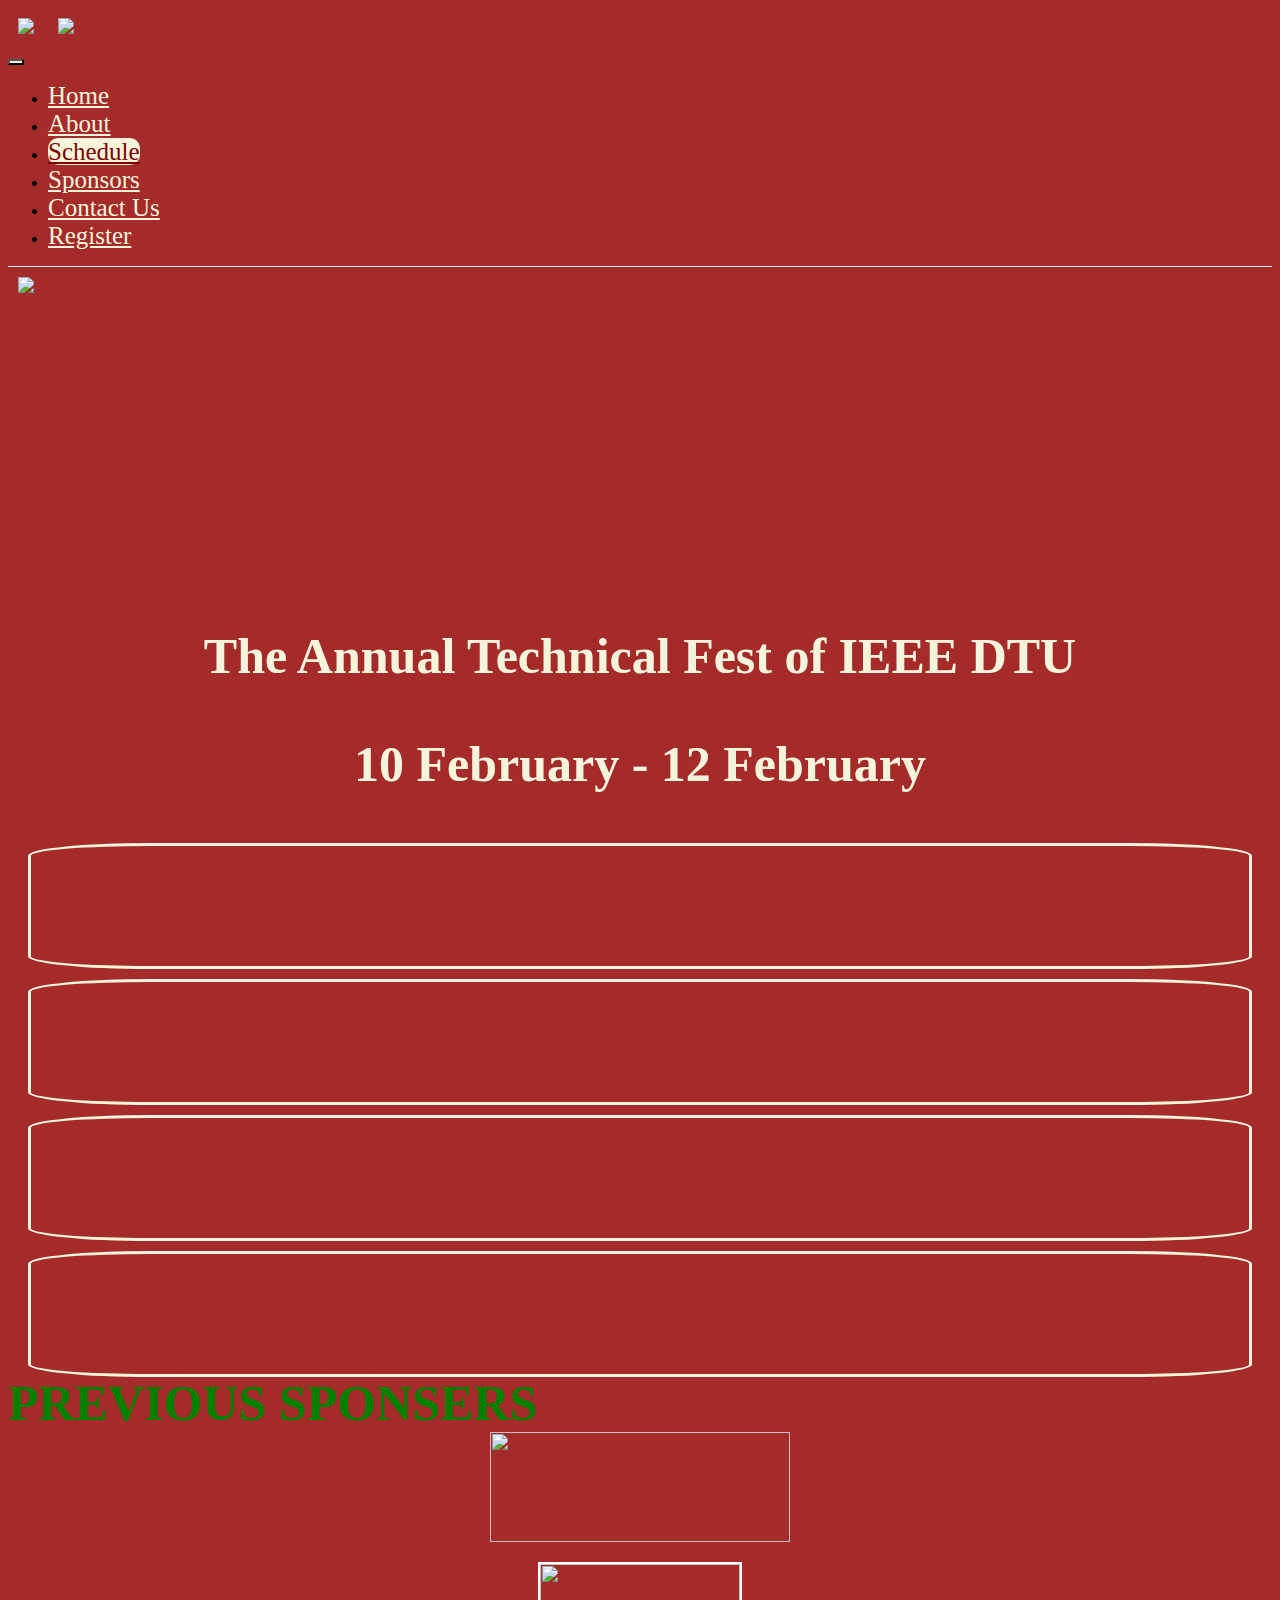
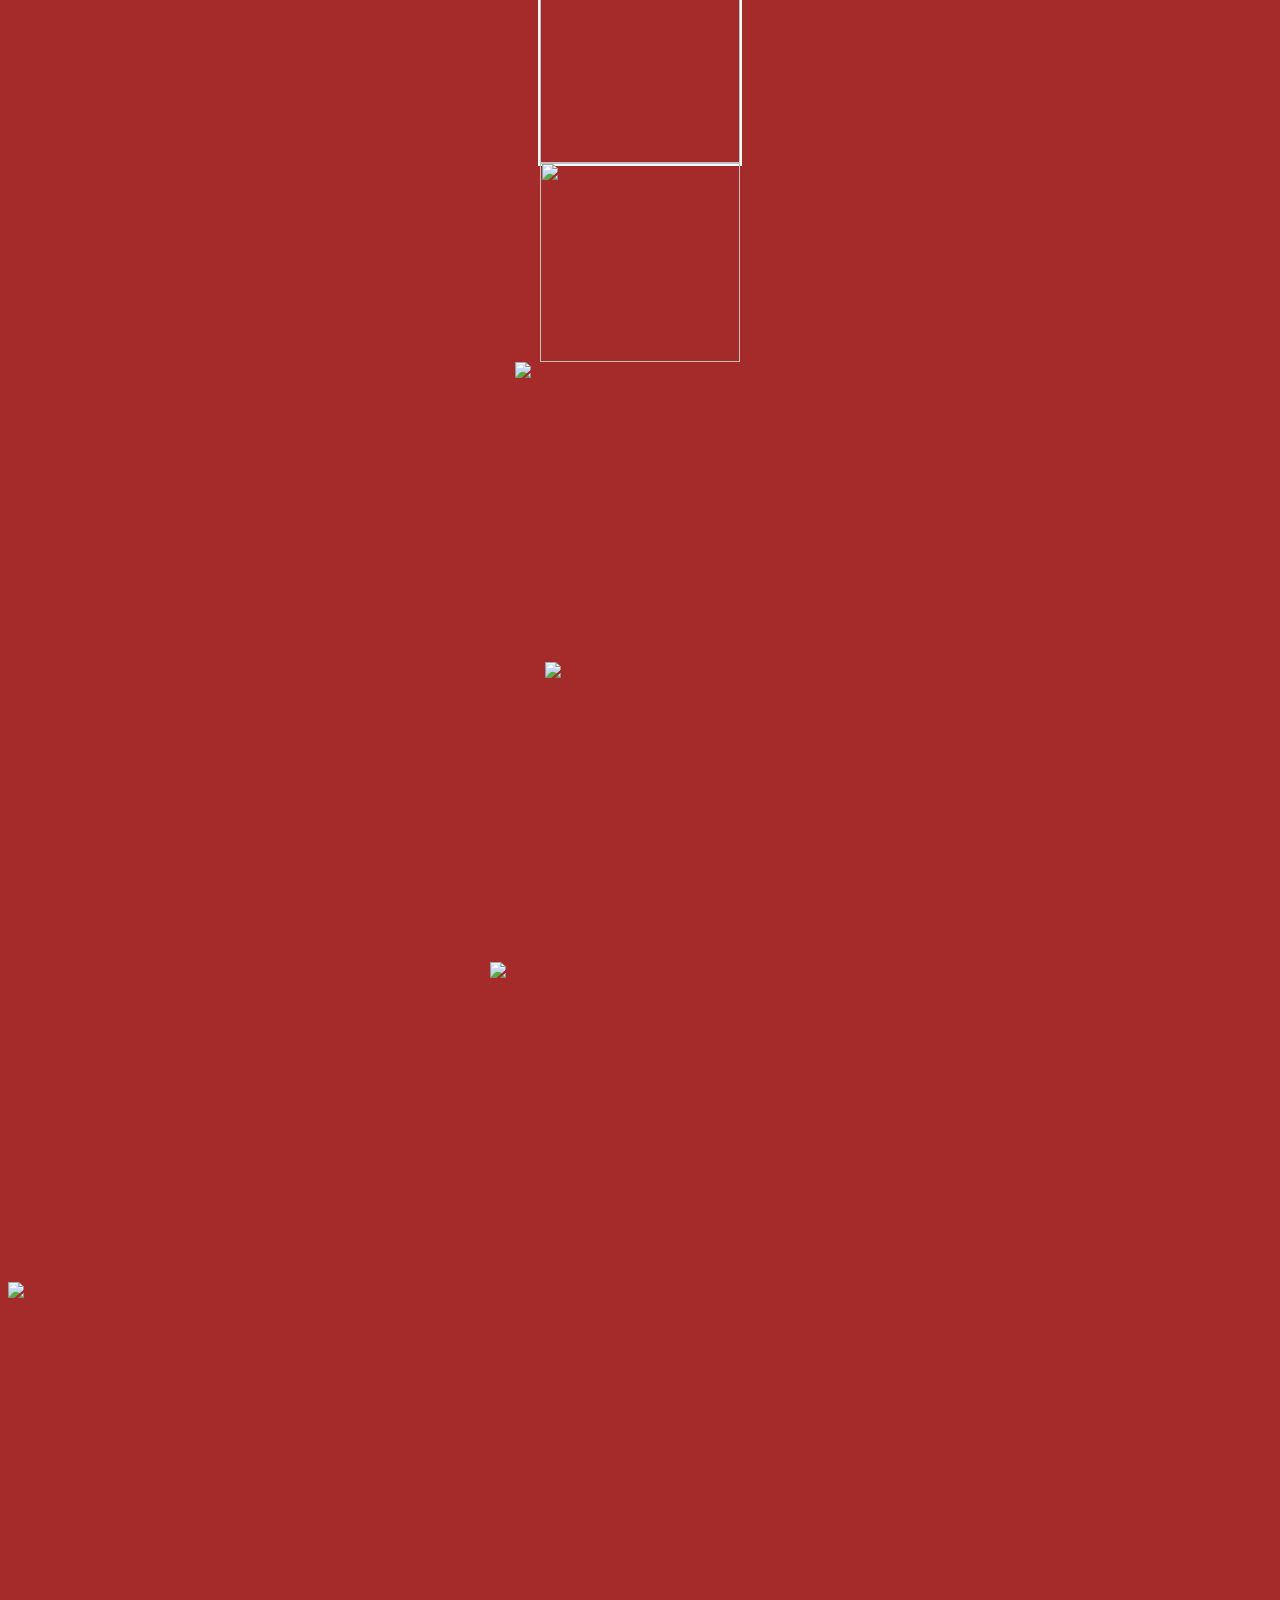
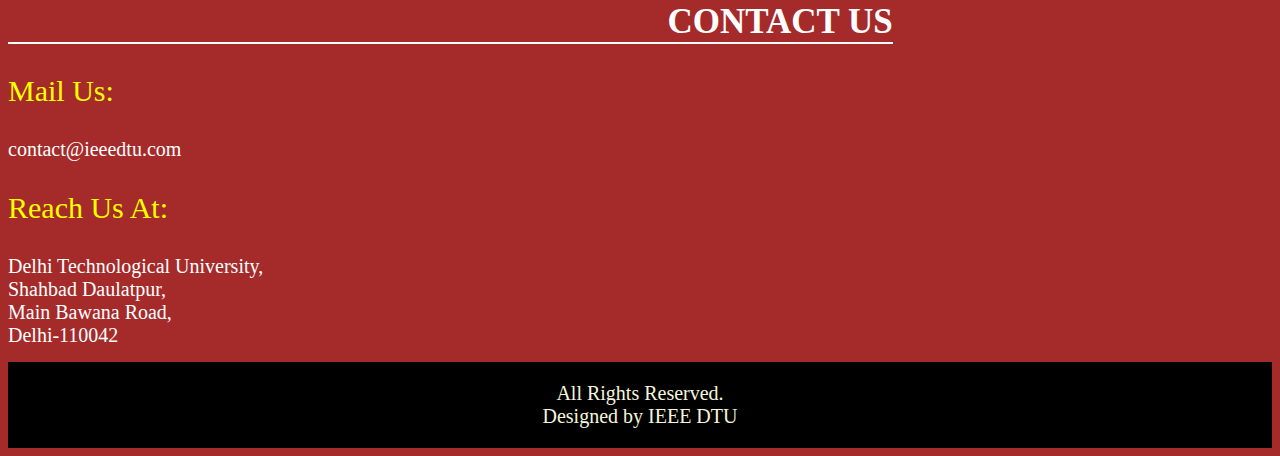
==== index.html @ 1741edb1 "Responsive Layout 2.0" ====
<!DOCTYPE html>
<html lang="en">
<head>
    <meta charset="UTF-8">
    <title>Troika'18</title>
    <meta name="viewport" content="width=device-width, initial-scale=1">
    <script src="https://code.jquery.com/jquery-3.2.1.slim.min.js" integrity="sha384-KJ3o2DKtIkvYIK3UENzmM7KCkRr/rE9/Qpg6aAZGJwFDMVNA/GpGFF93hXpG5KkN" crossorigin="anonymous"></script>
    <script src="https://cdnjs.cloudflare.com/ajax/libs/popper.js/1.12.3/umd/popper.min.js" integrity="sha384-vFJXuSJphROIrBnz7yo7oB41mKfc8JzQZiCq4NCceLEaO4IHwicKwpJf9c9IpFgh" crossorigin="anonymous"></script>
    <link rel="stylesheet" href="https://maxcdn.bootstrapcdn.com/bootstrap/4.0.0-beta.2/css/bootstrap.min.css" integrity="sha384-PsH8R72JQ3SOdhVi3uxftmaW6Vc51MKb0q5P2rRUpPvrszuE4W1povHYgTpBfshb" crossorigin="anonymous">
    <script src="https://maxcdn.bootstrapcdn.com/bootstrap/4.0.0-beta.2/js/bootstrap.min.js" integrity="sha384-alpBpkh1PFOepccYVYDB4do5UnbKysX5WZXm3XxPqe5iKTfUKjNkCk9SaVuEZflJ" crossorigin="anonymous"></script>
    <script src="https://use.fontawesome.com/143a68b686.js"></script>
    <link rel="stylesheet" type="text/css" href="styleSponser.css">
    <style>
        body{
            background-color: brown;
        }
    </style>
</head>
<body>
<div style="overflow-x: hidden">
<!--Navigation bar-->
<nav class="navbar navbar-expand-lg justify-content-between" style="border-bottom: solid white 1px;">
    <div class="navbar-header ml-5">
        <a href="#"><img src="images/ieee_dtu.gif" height="40px" style="margin:10px;"></a>
        <a href="#"><img src="images/dtu_logo.png" height="40px" style="margin:10px;"></a>
    </div>

    <button class="navbar-toggler" type="button" data-toggle="collapse" data-target="#navbarTogglerDemo02" aria-controls="navbarTogglerDemo02" aria-expanded="false" aria-label="Toggle navigation" style="background-color: beige">
        <span ><i class="fa fa-bars" aria-hidden="true"></i></span>
    </button>

    <div class="collapse navbar-collapse" id="navbarTogglerDemo02" >
        <ul class="nav navbar-nav navbar-right">
            <li class="nav-item ml-2"><a class="nav-link" href="#" style="color: beige" onMouseOver="this.style.color='#800000'"
                                         onMouseOut="this.style.color='#f5f5dc'">Home</a></li>
            <li class="nav-item ml-2"><a class="nav-link" href="#" style="color: beige" onMouseOver="this.style.color='#800000'"
                                         onMouseOut="this.style.color='#f5f5dc'">About</a></li>
            <li class="nav-item ml-2"><a class="active nav-link" href="#" style="color: maroon" >Schedule</a></li>
            <li class="nav-item ml-2"><a class="nav-link"  href="#" style="color: beige" onMouseOver="this.style.color='#800000'"
                                         onMouseOut="this.style.color='#f5f5dc'">Sponsors</a></li>
            <li class="nav-item ml-2"><a class="nav-link" href="#" style="color: beige" onMouseOver="this.style.color='#800000'"
                                         onMouseOut="this.style.color='#f5f5dc'">Contact Us</a></li>
            <li class="nav-item ml-2"><a class="nav-link"     href="#" style="color: beige" onMouseOver="this.style.color='#800000'"
                                         onMouseOut="this.style.color='#f5f5dc'">Register</a></li>
        </ul>
    </div>
</nav>
<!--End Navigation Bar-->

<div  id="abc" style="padding: 10px;">
    <div class="container-fluid">
        <div class="row justify-content-center">
            <div id="troikacontainer">
                <img src="images/TroikaFinal.png" id="troika"  >
            </div>
            <p style="text-align: center;color: beige;font-size: 50px;font-weight: 600;font-family: Times New Roman, Times, serif;">The Annual Technical Fest of IEEE DTU</p>
        </div>
    </div>

    <div class="container-fluid" >
        <p style="text-align: center;color: beige;font-size: 50px;font-weight:bold;font-family: Times New Roman, Times, serif;">10 February - 12 February</p>
        <div class="row no-gutters justify-content-center">
            <div class="col-md-1 time" id="day"></div>
            <div class="col-md-1 time" id="hour"></div>
            <div class="col-md-1 time" id="min"></div>
            <div class="col-md-1 time" id="sec"></div>
        </div>
    </div>
</div>
<script src="timer.js"></script>
<div class="container-fluid" id="sponserbox">
    <div class="container mt-4">
        <div class="row">
            <div id="sponserTitle" class="col text-center pd-5">
                PREVIOUS SPONSERS
            </div>
        </div>
        <div class="row mt-5 justify-content-center">
            <div class="col-lg-3 m-3" style="height:130px ">
                <a href="https://codingblocks.com/"><img src="images/CodingBlocks.jpg" id="cb"></a>
            </div>
            <div class="col-lg-2 m-3" style="height:200px">
                <a href="https://www.jetbrains.com/"><img src="images/JetBrains.jpg" style="height: 200px;width: 200px;border: solid 2px white;display: block;margin: auto;"></a>
            </div>
            <div class="col-lg-2 m-3" style="height:200px">
                <a href="#"><img src="images/waffles.jpg" style="height: 200px;width: 200px;display: block;margin: auto;"></a>
            </div>
        </div>
        <div class="row mt-2 justify-content-center">
            <div class="col-lg-3 m-3" style="height:300px;">
                <a href="https://www.sail.co.in/"><img src="images/sail_logo.jpg" width="250px" style="display: block;margin: auto;"></a>
            </div>
            <div class="col-lg-3 m-3" style="height: 300px">
                <a href="https://www.redbull.com/in-en/"><img src="images/redbull.jpg" width="190px" style="display: block;margin: auto;"></a>
            </div>
            <div class="col-lg-3 m-2" style="height: 300px">
                <a href="https://www.dirolabs.com/"><img src="images/diro.png" width="300px" style="display: block;margin: auto;"></a>
            </div>
        </div>
    </div>
</div>
<div class="row no-gutters" >
    <div id="become" class="col-lg=3" style="height: 300px">
        <img id="becomeSponser" class="img-fluid" src="images/become-a-sponsor.png" style="margin-top: 70px;">
    </div>
    <div id="contactbox" class="col-lg-8 " style="height: 310px;margin-top: 90px;">
        <div class="row contact" >
            <div class="col text-right">
            CONTACT US
            </div>
        </div>

        <div class="row justify-content-end">
            <div class="col-sm-5 pd-sm-5">
                <p class="contact2">Mail Us:</p>
                <p style="color: white;font-size: 20px">contact@ieeedtu.com</p>
            </div>
            <div class="col-sm-5">
                <p class="contact2">Reach Us At:</p>
                <p style="color: white;font-size: 20px">Delhi Technological University,<br> Shahbad Daulatpur,<br> Main Bawana Road,<br> Delhi-110042</p>
            </div>
        </div>
    </div>
</div>
<div id="footer">
    All Rights Reserved.<br>Designed by IEEE DTU<br>
    <a href="#" style="color: beige"><i class="fa fa-facebook-square" aria-hidden="true"></i></a>
    <a href="#" style="color: beige"><i class="fa fa-youtube" aria-hidden="true"></i></a>
    <a href="#" style="color: beige"><i class="fa fa-twitter-square" aria-hidden="true"></i></a>
</div>
</div>
</body>
</html>
---- styleSponser.css ----
body{
    overflow-x: hidden;
}

li>a{
    font-size: 25px;
    border-radius: 10px;

}
.nav-item>.nav-link:hover{
    background-color: beige;
    color: maroon;
}
.active{
    background-color: beige;
    border-radius: 10px;
}

.time{
    height: 100px;
    font-size: 22px;
    font-weight:bold;
    text-align: center;
    color: beige;
    border:solid beige 3px;
    border-radius:10%;
    padding-top:20px;
    margin: 10px;
}
#abc{
    background-image: url("images/t.jpg");
    background-size: cover;
    /*background-attachment: fixed;*/
}
#troika{
    display:block;
    margin: auto;
    height: 300px;
    filter:brightness(100%);
}
#footer{
    padding-top: 20px;
    text-align: center;
    margin-top: 50px;
    background-color: black;
    color: beige;
    font-size: 20px;
    padding-bottom: 20px;
}

@media screen and (max-width: 560px) {
    #troika{
        height: 250px;
        transform: scaleX(0.7);
    }
}
#sponserTitle{
    color: green;
    font-size: 50px;
    font-weight: bold;
    font-family: 'Yanone Kaffeesatz', 'sans-serif';
}
#sponserbox{
    background-image: url("images/bg1.jpg");
    margin-top: -23px;
    margin-bottom: -50px;
    background-repeat: no-repeat;
    background-size: cover;
    /*background-attachment: fixed;*/
}
.contact{
    text-align: right;
    font-size: 35px;
    font-family: 'Yanone Kaffeesatz', 'sans-serif';
    color: white;font-weight: bold;border-bottom: solid 2px white;
}
.contact2{
    font-size: 30px;
    font-family: 'Yanone Kaffeesatz', 'sans-serif';
    color: yellow;
}
#cb{
    height: 110px;width: 300px;display: block;margin: auto;
}
@media only screen and (max-width: 325px) {
    #sponserTitle{
        font-size: 45px;
    }
    #cb{
        margin-left: -15px;
    }
}
@media only screen and (min-width: 991px) and (max-width: 1321px){
    #become{
        width: 30%;
    }
    #contactbox{
        width: 70%;
    }
}
@media only screen and (min-width:465px ) and (max-width:992px ){
    #becomeSponser{
        display: inline-block;
        margin: auto;
    }

}
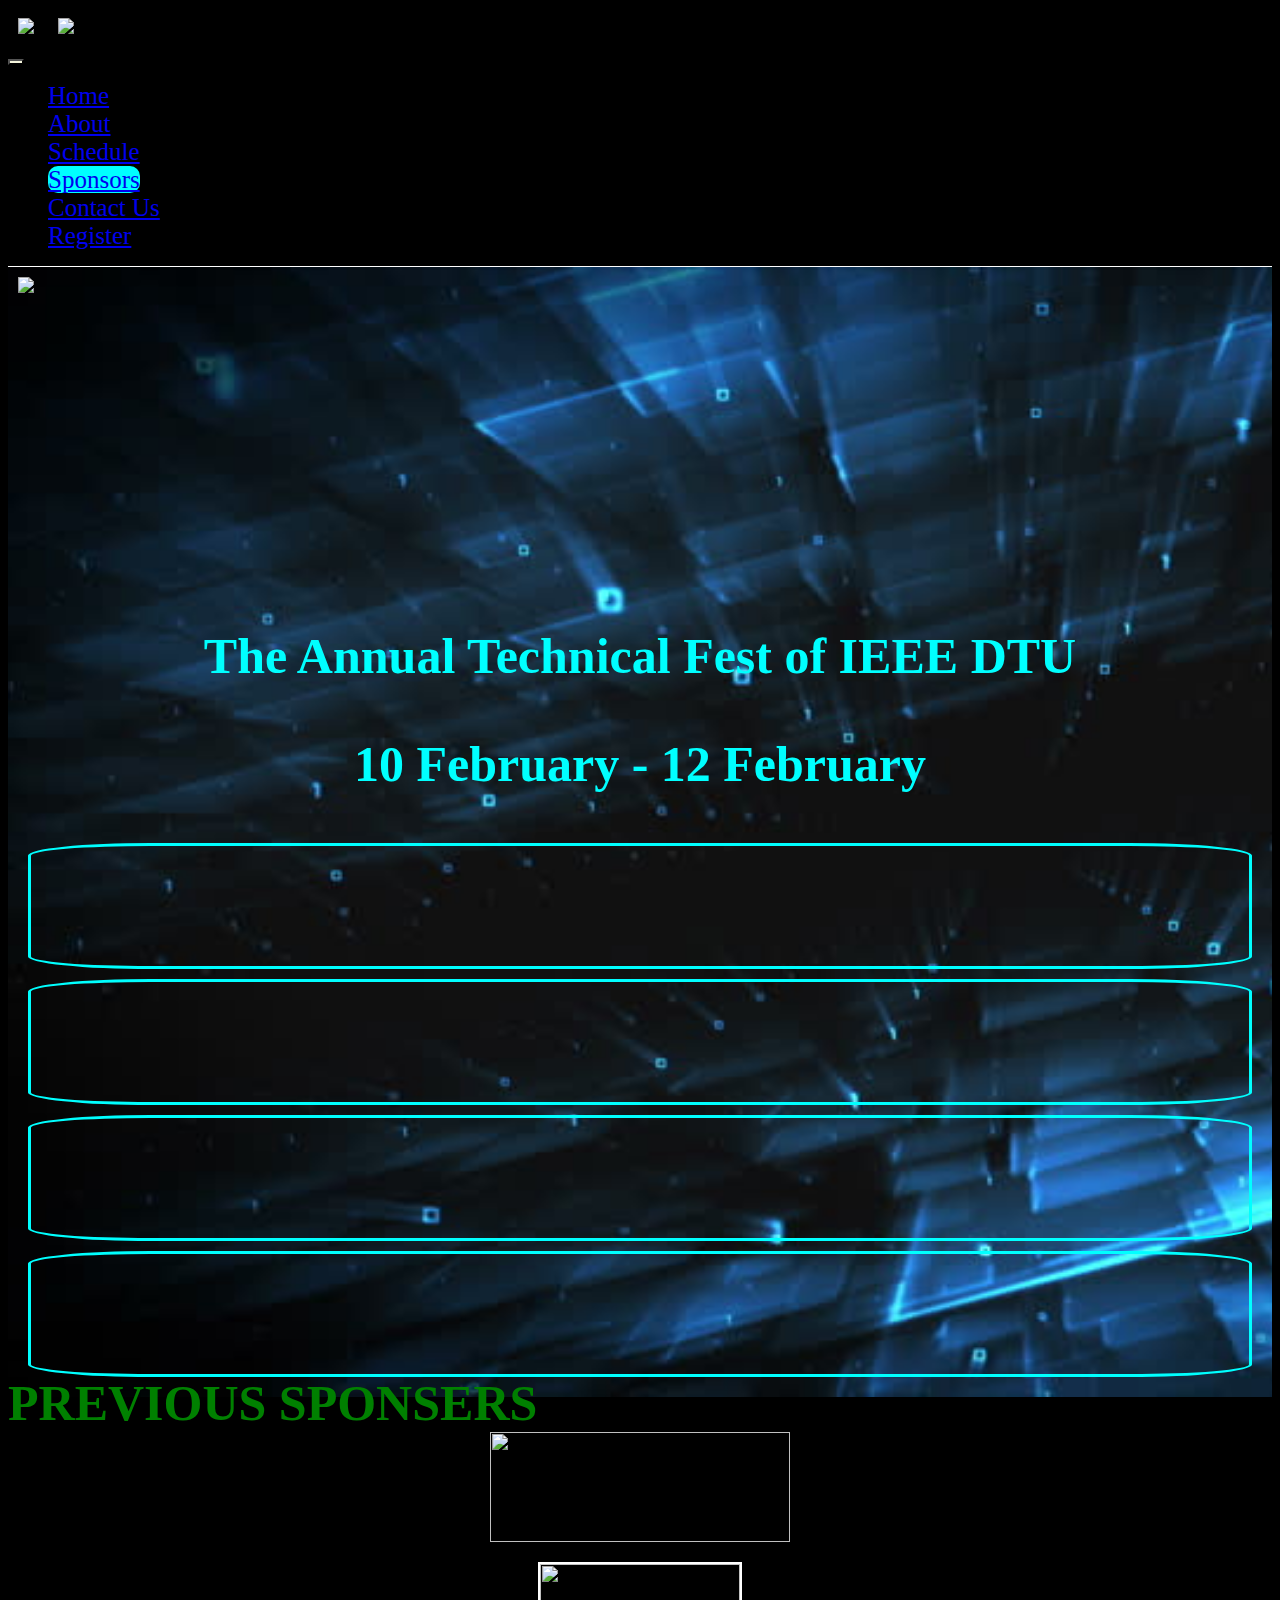
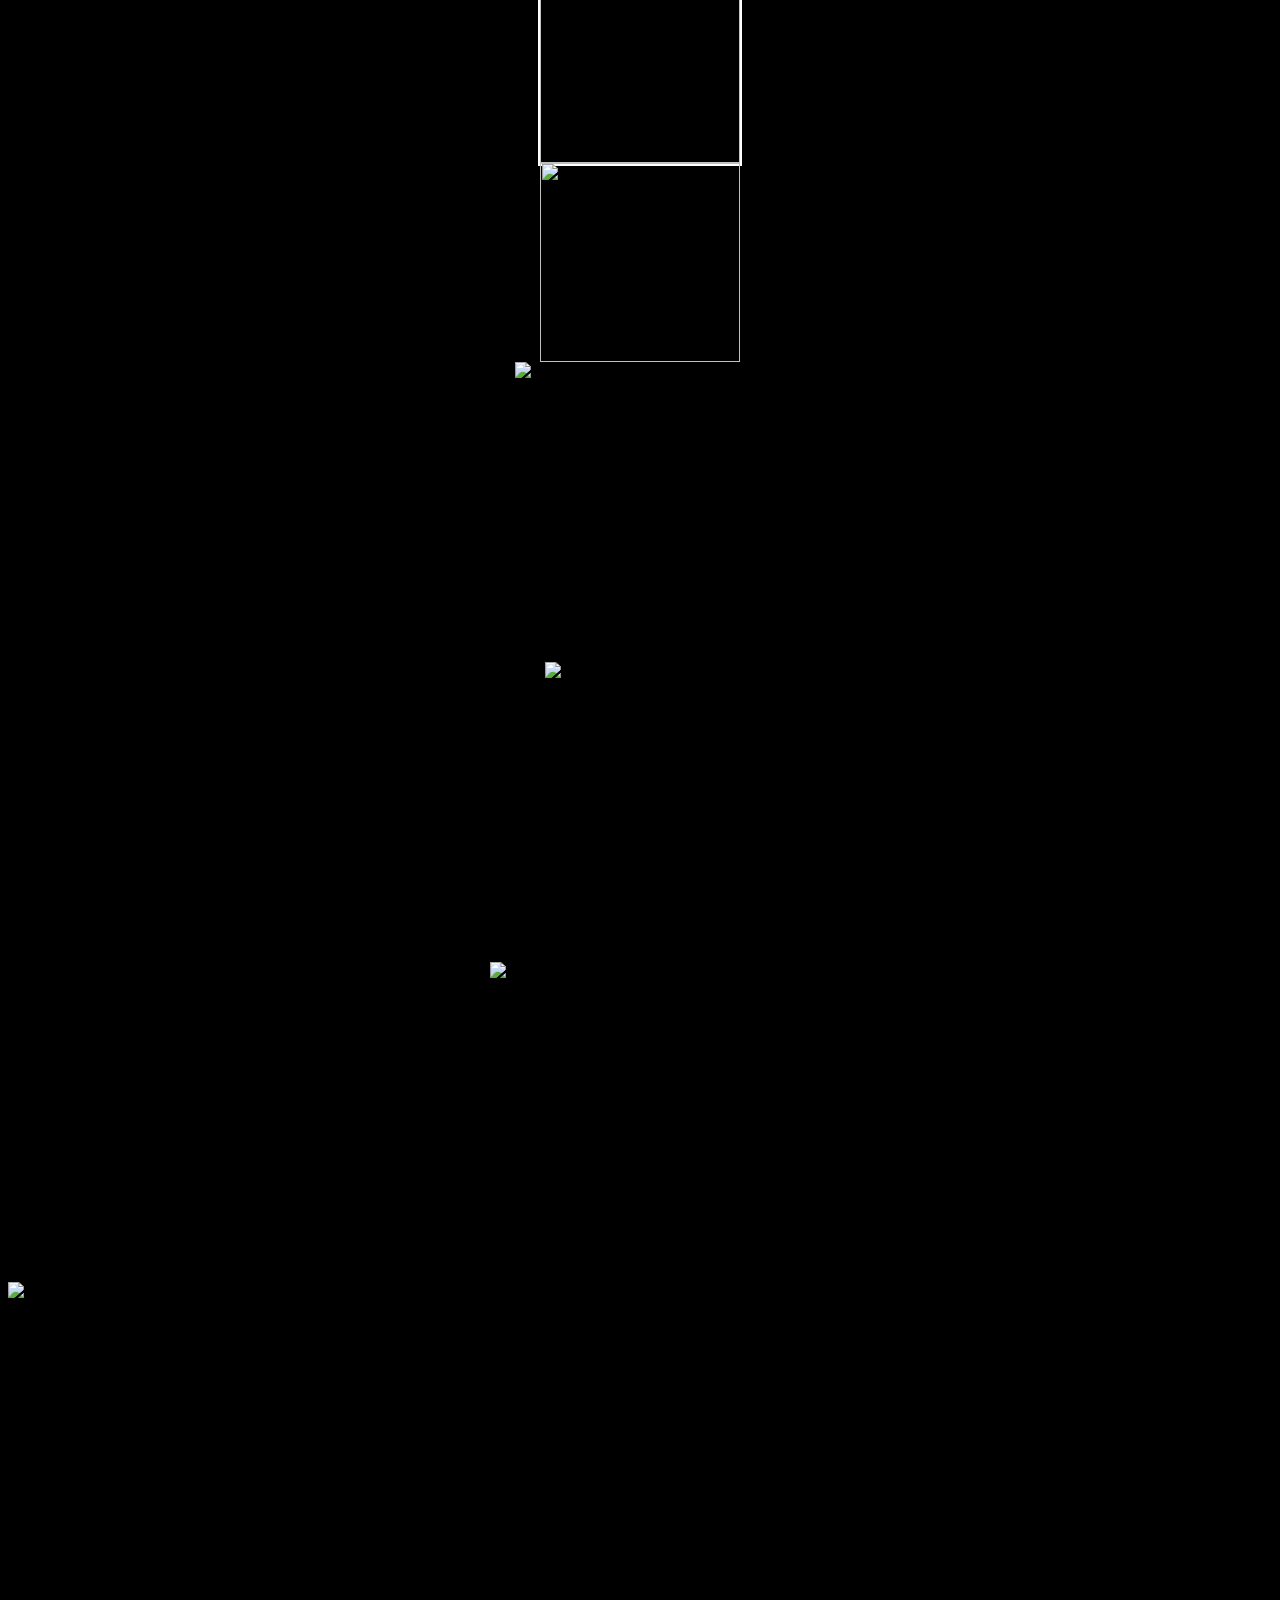
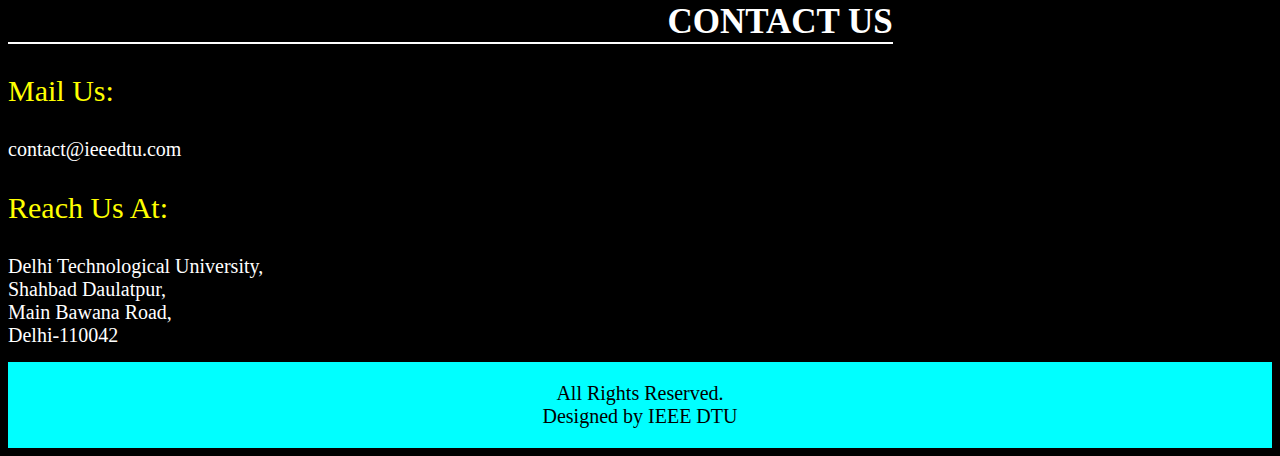
==== commit e0a92a79: "Color Scheme changed" ====
--- a/index.html
+++ b/index.html
@@ -12,7 +12,7 @@
     <link rel="stylesheet" type="text/css" href="styleSponser.css">
     <style>
         body{
-            background-color: brown;
+            background-color: black;
         }
     </style>
 </head>
@@ -31,17 +31,12 @@
 
     <div class="collapse navbar-collapse" id="navbarTogglerDemo02" >
         <ul class="nav navbar-nav navbar-right">
-            <li class="nav-item ml-2"><a class="nav-link" href="#" style="color: beige" onMouseOver="this.style.color='#800000'"
-                                         onMouseOut="this.style.color='#f5f5dc'">Home</a></li>
-            <li class="nav-item ml-2"><a class="nav-link" href="#" style="color: beige" onMouseOver="this.style.color='#800000'"
-                                         onMouseOut="this.style.color='#f5f5dc'">About</a></li>
-            <li class="nav-item ml-2"><a class="active nav-link" href="#" style="color: maroon" >Schedule</a></li>
-            <li class="nav-item ml-2"><a class="nav-link"  href="#" style="color: beige" onMouseOver="this.style.color='#800000'"
-                                         onMouseOut="this.style.color='#f5f5dc'">Sponsors</a></li>
-            <li class="nav-item ml-2"><a class="nav-link" href="#" style="color: beige" onMouseOver="this.style.color='#800000'"
-                                         onMouseOut="this.style.color='#f5f5dc'">Contact Us</a></li>
-            <li class="nav-item ml-2"><a class="nav-link"     href="#" style="color: beige" onMouseOver="this.style.color='#800000'"
-                                         onMouseOut="this.style.color='#f5f5dc'">Register</a></li>
+            <li class="nav-item ml-2"><a class="nav-link" href="#">Home</a></li>
+            <li class="nav-item ml-2"><a class="nav-link" href="#" >About</a></li>
+            <li class="nav-item ml-2"><a class=" nav-link" href="#" >Schedule</a></li>
+            <li class="nav-item ml-2"><a class="active nav-link"  href="#"  >Sponsors</a></li>
+            <li class="nav-item ml-2"><a class="nav-link" href="#"  >Contact Us</a></li>
+            <li class="nav-item ml-2"><a class="nav-link"     href="#" >Register</a></li>
         </ul>
     </div>
 </nav>
@@ -53,12 +48,12 @@
             <div id="troikacontainer">
                 <img src="images/TroikaFinal.png" id="troika"  >
             </div>
-            <p style="text-align: center;color: beige;font-size: 50px;font-weight: 600;font-family: Times New Roman, Times, serif;">The Annual Technical Fest of IEEE DTU</p>
+            <p style="text-align: center;color: aqua;font-size: 50px;font-weight: 600;font-family: Times New Roman, Times, serif;">The Annual Technical Fest of IEEE DTU</p>
         </div>
     </div>
 
     <div class="container-fluid" >
-        <p style="text-align: center;color: beige;font-size: 50px;font-weight:bold;font-family: Times New Roman, Times, serif;">10 February - 12 February</p>
+        <p style="text-align: center;color: aqua;font-size: 50px;font-weight:bold;font-family: Times New Roman, Times, serif;">10 February - 12 February</p>
         <div class="row no-gutters justify-content-center">
             <div class="col-md-1 time" id="day"></div>
             <div class="col-md-1 time" id="hour"></div>
@@ -124,9 +119,9 @@
 </div>
 <div id="footer">
     All Rights Reserved.<br>Designed by IEEE DTU<br>
-    <a href="#" style="color: beige"><i class="fa fa-facebook-square" aria-hidden="true"></i></a>
-    <a href="#" style="color: beige"><i class="fa fa-youtube" aria-hidden="true"></i></a>
-    <a href="#" style="color: beige"><i class="fa fa-twitter-square" aria-hidden="true"></i></a>
+    <a href="#" style="color: black"><i class="fa fa-facebook-square" aria-hidden="true"></i></a>
+    <a href="#" style="color: black"><i class="fa fa-youtube" aria-hidden="true"></i></a>
+    <a href="#" style="color: black "><i class="fa fa-twitter-square" aria-hidden="true"></i></a>
 </div>
 </div>
 </body>
--- a/styleSponser.css
+++ b/styleSponser.css
@@ -8,11 +8,11 @@
 
 }
 .nav-item>.nav-link:hover{
-    background-color: beige;
-    color: maroon;
+    background-color: aqua;
+    color: black;
 }
 .active{
-    background-color: beige;
+    background-color: aqua;
     border-radius: 10px;
 }
 
@@ -21,14 +21,14 @@
     font-size: 22px;
     font-weight:bold;
     text-align: center;
-    color: beige;
-    border:solid beige 3px;
+    color: aqua;
+    border:solid aqua 3px;
     border-radius:10%;
     padding-top:20px;
     margin: 10px;
 }
 #abc{
-    background-image: url("images/t.jpg");
+    background-image: url("images/background.jpg");
     background-size: cover;
     /*background-attachment: fixed;*/
 }
@@ -42,8 +42,8 @@
     padding-top: 20px;
     text-align: center;
     margin-top: 50px;
-    background-color: black;
-    color: beige;
+    background-color: aqua;
+    color: black;
     font-size: 20px;
     padding-bottom: 20px;
 }
